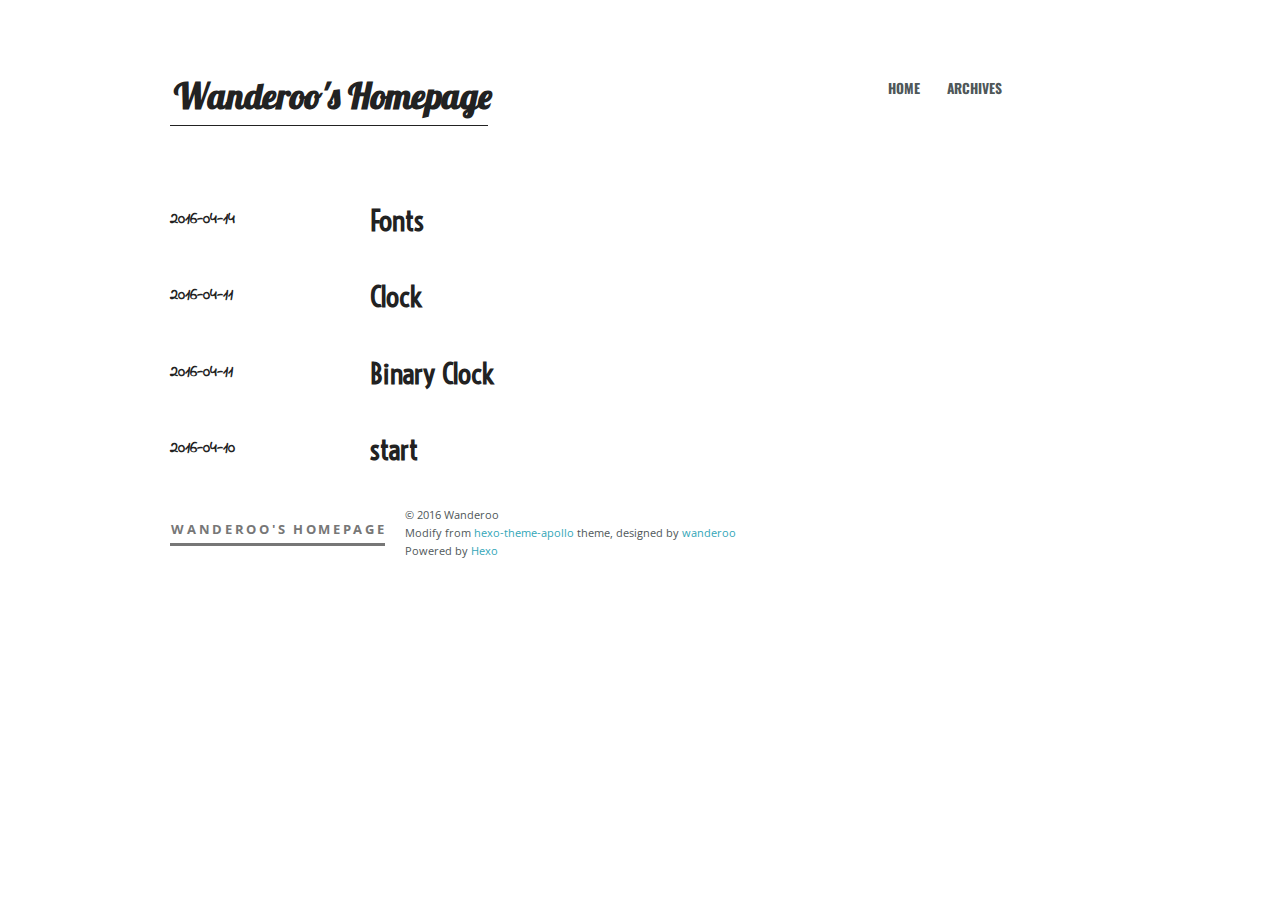
==== archives/index.html @ d4abd07a "Site updated: 2016-04-19 12:46:36" ====
<!DOCTYPE html>
<html>
<head>

  <!-- use google fonts -->
  <link href='https://fonts.googleapis.com/css?family=Lobster' rel='stylesheet' type='text/css'>
  <link href='https://fonts.googleapis.com/css?family=Bangers' rel='stylesheet' type='text/css'>
  <link href='https://fonts.googleapis.com/css?family=Oswald' rel='stylesheet' type='text/css'>
  <link href='https://fonts.googleapis.com/css?family=Indie Flower' rel='stylesheet' type='text/css'>
  <!--
  <link href='https://fonts.googleapis.com/css?family=Dancing Script' rel='stylesheet' type='text/css'>
  <link href='https://fonts.googleapis.com/css?family=Kaushan Script' rel='stylesheet' type='text/css'>
  <link href='https://fonts.googleapis.com/css?family=Comfortaa' rel='stylesheet' type='text/css'>
  -->
  <link href='https://fonts.googleapis.com/css?family=Voltaire' rel='stylesheet' type='text/css'>

  <meta charset="utf-8">
  
  
  <title>Archives | Wanderoo&#39;s Homepage</title>
  <meta name="viewport" content="width=device-width">
  <meta name="description">
<meta property="og:type" content="website">
<meta property="og:title" content="Wanderoo's Homepage">
<meta property="og:url" content="http://yoursite.com/archives/index.html">
<meta property="og:site_name" content="Wanderoo's Homepage">
<meta property="og:description">
<meta name="twitter:card" content="summary">
<meta name="twitter:title" content="Wanderoo's Homepage">
<meta name="twitter:description">
  
    <link rel="alternative" href="/atom.xml" title="Wanderoo&#39;s Homepage" type="application/atom+xml">
  
  
    <link rel="icon" href="/favicon.png">
  
  <link rel="stylesheet" href="/css/style.css">
  <!--[if lt IE 9]><script src="//html5shiv.googlecode.com/svn/trunk/html5.js"></script><![endif]-->
  
</head>
<body>
  <div id="container">
    <div class="mobile-nav-panel">
	<i class="icon-reorder icon-large"></i>
</div>
<header id="header">
	<h1 class="blog-title">
		<a href="/">Wanderoo&#39;s Homepage</a>
	</h1>
	<nav class="nav">
		<ul>
			<li><a href="/">Home</a></li><li><a href="/archives">Archives</a></li>
			<li><a id="nav-search-btn" class="nav-icon" title="Search"></a></li>
			<li><a href="/atom.xml" id="nav-rss-link" class="nav-icon" title="RSS Feed"></a></li>
		</ul>
	</nav>
	<div id="search-form-wrap">
		<form action="//google.com/search" method="get" accept-charset="UTF-8" class="search-form"><input type="search" name="q" results="0" class="search-form-input" placeholder="Search"><button type="submit" class="search-form-submit">&#xF002;</button><input type="hidden" name="sitesearch" value="http://yoursite.com"></form>
	</div>
</header>
    <div id="main">
      
  <div class="archive">
    
      <article class="post post">
        <footer class="entry-meta-header">
          <span class="meta-elements date">
            <time datetime="2016-04-14T15:19:07.000Z"><a href="/2016/04/14/Fonts/">2016-04-14</a></time>
          </span>
        </footer>
        <div class="entry-content">
          <header>
            
              
                <h1><a href="/2016/04/14/Fonts/">Fonts</a></h1>
              
            
          </header>
        </div>
      </article>
    
      <article class="post post">
        <footer class="entry-meta-header">
          <span class="meta-elements date">
            <time datetime="2016-04-11T09:37:24.000Z"><a href="/2016/04/11/Clock/">2016-04-11</a></time>
          </span>
        </footer>
        <div class="entry-content">
          <header>
            
              
                <h1><a href="/2016/04/11/Clock/">Clock</a></h1>
              
            
          </header>
        </div>
      </article>
    
      <article class="post post">
        <footer class="entry-meta-header">
          <span class="meta-elements date">
            <time datetime="2016-04-11T09:04:05.000Z"><a href="/2016/04/11/Binary-Clock/">2016-04-11</a></time>
          </span>
        </footer>
        <div class="entry-content">
          <header>
            
              
                <h1><a href="/2016/04/11/Binary-Clock/">Binary Clock</a></h1>
              
            
          </header>
        </div>
      </article>
    
      <article class="post post">
        <footer class="entry-meta-header">
          <span class="meta-elements date">
            <time datetime="2016-04-10T13:22:27.000Z"><a href="/2016/04/10/start/">2016-04-10</a></time>
          </span>
        </footer>
        <div class="entry-content">
          <header>
            
              
                <h1><a href="/2016/04/10/start/">start</a></h1>
              
            
          </header>
        </div>
      </article>
    
  </div>

    </div>
    <div class="mb-search">
  <form action="//google.com/search" method="get" accept-charset="utf-8">
    <input type="search" name="q" results="0" placeholder="Search">
    <input type="hidden" name="q" value="site:yoursite.com">
  </form>
</div>
<footer id="footer">
	<h1 class="footer-blog-title">
		<a href="/">Wanderoo&#39;s Homepage</a>
	</h1>
	<span class="copyright">
		&copy; 2016 Wanderoo<br>
		Modify from <a href="https://github.com/joyceim/hexo-theme-apollo.git" target="_blank">hexo-theme-apollo</a> theme, designed by <a href="http://wanderoo.github.io" target="_blank">wanderoo</a><br>
		Powered by <a href="http://hexo.io/" target="_blank">Hexo</a>
	</span>
</footer>

    <!-- no need for global here, comment set in article.ejs



<script src="//ajax.googleapis.com/ajax/libs/jquery/2.0.3/jquery.min.js"></script>
-->



<link rel="stylesheet" href="/fancybox/jquery.fancybox.css" media="screen" type="text/css">
<script src="/fancybox/jquery.fancybox.pack.js"></script>


<script src="/js/script.js"></script>
  </div>
</body>
</html>
---- css/style.css ----
@charset "utf-8";
@import url("//fonts.googleapis.com/css?family=Source+Code+Pro");
@import url("//fonts.googleapis.com/css?family=Open+Sans:400,700");
html,
body,
div,
span,
applet,
object,
iframe,
h1,
h2,
h3,
h4,
h5,
h6,
p,
blockquote,
pre,
a,
abbr,
acronym,
address,
big,
cite,
code,
del,
dfn,
em,
img,
ins,
kbd,
q,
s,
samp,
small,
strike,
strong,
sub,
sup,
tt,
var,
dl,
dt,
dd,
ol,
ul,
li,
fieldset,
form,
label,
legend,
table,
caption,
tbody,
tfoot,
thead,
tr,
th,
td {
  margin: 0;
  padding: 0;
  border: 0;
  outline: 0;
  font-weight: inherit;
  font-style: inherit;
  font-family: inherit;
  font-size: 100%;
  vertical-align: baseline;
}
body {
  line-height: 1;
  color: #000;
  background: #fff;
}
ol,
ul {
  list-style: none;
}
table {
  border-collapse: separate;
  border-spacing: 0;
  vertical-align: middle;
}
caption,
th,
td {
  text-align: left;
  font-weight: normal;
  vertical-align: middle;
}
a img {
  border: none;
}
input,
button {
  margin: 0;
  padding: 0;
}
input::-moz-focus-inner,
button::-moz-focus-inner {
  border: 0;
  padding: 0;
}
body {
  background: #fff;
  color: #4f5759;
  font: 100% 'Open Sans', 'Helvetica Neue', 'Helvetica', 'Arial', 'ヒラギノ角ゴ Pro W3', 'Hiragino Kaku Gothic Pro', 'メイリオ', Meiryo, 'ＭＳ Ｐゴシック', 'MS PGothic', sans-serif;
  text-rendering: optimizelegibility;
  -webkit-text-size-adjust: 100%;
  -webkit-font-smoothing: antialiased;
  -moz-osx-font-smoothing: grayscale;
}
a {
  color: #33a6b8;
  text-decoration: none;
}
a:hover {
  color: #2a8998;
}
strong,
b {
  font-weight: bold;
}
em {
  font-style: italic;
}
code {
  text-shadow: 0 1px #fff;
  padding: 0 0.3em;
}
del {
  text-decoration: line-through;
}
sub,
sup {
  font-size: 75%;
  line-height: 0;
  position: relative;
}
:root sub,
:root sup {
  vertical-align: baseline;
}
sup {
  top: -0.5em;
}
sub {
  bottom: -0.2em;
}
acronym,
abbr {
  border-bottom: 1px dotted;
  font-variant: normal;
}
abbr {
  cursor: help;
}
h1,
h2,
h3,
h4,
h5,
h6 {
  color: #222;
  font-weight: bold;
}
h1 a,
h2 a,
h3 a,
h4 a,
h5 a,
h6 a {
  color: #222;
  text-decoration: none;
}
h1 a:hover,
h2 a:hover,
h3 a:hover,
h4 a:hover,
h5 a:hover,
h6 a:hover {
  color: #222;
}
pre,
code {
  font-family: "Source Code Pro", Consolas, Monaco, Menlo, Consolas, monospace;
  font-size: 1em;
}
.left,
.alignleft {
  float: left;
}
.right,
.alignright {
  float: right;
}
.entry-content .gist {
  background: color-code;
  border: 1px solid #ddd;
  margin-top: 15px;
  padding: 7px 15px;
  -webkit-border-radius: 2px;
  border-radius: 2px;
  text-shadow: 0 0 1px #fff;
  line-height: 1.6;
  overflow: auto;
  color: #666;
}
.entry-content .gist .gist-file {
  border: none;
  font-family: inherit;
  margin: 0;
  font-size: 0.9em;
}
.entry-content .gist .gist-file .gist-data {
  background: none;
  border-bottom: none;
}
.entry-content .gist .gist-file .gist-data pre {
  padding: 0 !important;
  font-family: "Source Code Pro", Consolas, Monaco, Menlo, Consolas, monospace;
}
.entry-content .gist .gist-file .gist-meta {
  background: none;
  color: #999;
  margin-top: 5px;
  padding: 0;
  text-shadow: 0 0 1px #fff;
  font-size: 100%;
}
.entry-content .gist .gist-file .gist-meta a {
  color: #33a6b8;
}
.entry-content .gist .gist-file .gist-meta a:visited {
  color: #33a6b8;
}
figure.highlight {
  background: color-code;
  border: 1px solid #ddd;
  margin: 0;
  padding: 7px 15px;
  -webkit-border-radius: 2px;
  border-radius: 2px;
  text-shadow: 0 0 1px #fff;
  line-height: 1.6;
  overflow: auto;
  position: relative;
  font-size: 0.9em;
}
figure.highlight figcaption {
  color: #999;
  margin-bottom: 5px;
  text-shadow: 0 0 1px #fff;
}
figure.highlight figcaption a {
  position: absolute;
  right: 15px;
}
figure.highlight pre {
  background: none;
  border: none;
  padding: 0;
  margin: 0;
}
figure.highlight table {
  margin-top: 0;
  border-spacing: 0;
}
figure.highlight th {
  font-weight: normal;
  border-bottom: 0;
  padding-bottom: 0;
}
figure.highlight td {
  border-bottom: 0;
  padding: 0;
}
figure.highlight .gutter {
  color: #999;
  padding-right: 20px;
  text-align: left;
}
figure.highlight .code {
  border-left: 1px solid #fff;
  color: #666;
}
pre .comment,
pre .template_comment,
pre .diff .header,
pre .doctype,
pre .pi,
pre .lisp .string,
pre .javadoc {
  color: #93a1a1;
  font-style: italic;
}
pre .keyword,
pre .winutils,
pre .method,
pre .addition,
pre .css .tag,
pre .request,
pre .status,
pre .nginx .title {
  color: #859900;
}
pre .number,
pre .command,
pre .string,
pre .tag .value,
pre .phpdoc,
pre .tex .formula,
pre .regexp,
pre .hexcolor {
  color: #2aa198;
}
pre .title,
pre .localvars,
pre .chunk,
pre .decorator,
pre .built_in,
pre .identifier,
pre .vhdl,
pre .literal,
pre .id {
  color: #268bd2;
}
pre .attribute,
pre .variable,
pre .lisp .body,
pre .smalltalk .number,
pre .constant,
pre .class .title,
pre .parent,
pre .haskell .type {
  color: #b58900;
}
pre .preprocessor,
pre .preprocessor .keyword,
pre .shebang,
pre .symbol,
pre .symbol .string,
pre .diff .change,
pre .special,
pre .attr_selector,
pre .important,
pre .subst,
pre .cdata,
pre .clojure .title {
  color: #cb4b16;
}
pre .deletion {
  color: #dc322f;
}
#header {
  display: block;
  margin: 4em 0;
  position: relative;
  *zoom: 1;
}
#header:after {
  display: block;
  visibility: hidden;
  font-size: 0;
  height: 0;
  clear: both;
  content: ".";
}
.blog-title {
  float: left;
  display: inline-block;
  font-size: 220%;
  font-family: "Lobster";
  font-weight: bold;
  padding-bottom: 0.2em;
  letter-spacing: 0em;
  margin: 10px 0;
  border-bottom: 1px solid #222;
}
.blog-title:hover {
  border-color: #33a6b8;
}
.blog-title:hover a {
  color: #33a6b8;
}
.blog-title a {
  position: relative;
  left: 0.1em;
  padding: 0.4em 0;
}
.mobile-nav-panel {
  display: none;
  font-family: Oswald;
  padding: 15px 0 0;
}
.mobile-nav-panel .icon-reorder {
  cursor: pointer;
  display: inline-block;
  width: 18px;
  height: 17px;
  background: url("/images/icon-reorder@2x.png") no-repeat 0 0;
  -webkit-background-size: 18px 17px;
  -moz-background-size: 18px 17px;
  background-size: 18px 17px;
}
.nav {
  margin: 10px 0;
  font-size: 85%;
  font-family: Oswald;
  text-transform: uppercase;
  float: right;
  position: relative;
}
.nav ul {
  display: block;
  *zoom: 1;
  margin: 0;
  padding: 0;
}
.nav ul:after {
  display: block;
  visibility: hidden;
  font-size: 0;
  height: 0;
  clear: both;
  content: ".";
}
.nav li {
  float: left;
  margin: 0.3em 0 0.3em 2em;
}
.nav li img {
  vertical-align: middle;
}
.nav a {
  font-weight: bold;
  color: #4f5759;
}
.nav a:hover {
  color: #33a6b8;
}
.nav-icon {
  font-family: FontAwesome;
  text-align: center;
  font-size: 100%;
  width: 100%;
  height: 100%;
  padding: 20px 8px;
  position: relative;
  cursor: pointer;
}
#nav-rss-link:before {
  content: "\f09e";
}
#nav-search-btn:before {
  content: "\f002";
}
#search-form-wrap {
  display: none;
  position: absolute;
  top: 10px;
  width: 150px;
  height: 30px;
  right: 280px;
  opacity: 0;
  -ms-filter: "progid:DXImageTransform.Microsoft.Alpha(Opacity=0)";
  filter: alpha(opacity=0);
  -webkit-transition: 0.2s ease-out;
  -moz-transition: 0.2s ease-out;
  -o-transition: 0.2s ease-out;
  -ms-transition: 0.2s ease-out;
  transition: 0.2s ease-out;
}
#search-form-wrap.on {
  display: block;
  opacity: 1;
  -ms-filter: none;
  filter: none;
  right: 55px;
}
@media (max-width: 767px) {
  #search-form-wrap {
    width: 100%;
    left: -100%;
  }
}
.search-form {
  position: absolute;
  top: 0;
  left: 0;
  right: 0;
  background: #fff;
  padding: 3px 15px;
  -webkit-border-radius: 15px;
  border-radius: 15px;
  -webkit-box-shadow: 0 0 10px rgba(0,0,0,0.3);
  box-shadow: 0 0 10px rgba(0,0,0,0.3);
}
.search-form-input {
  border: none;
  background: none;
  color: #4f5759;
  letter-spacing: 1px;
  width: 90%;
  font: 13px 'Open Sans', 'Helvetica Neue', 'Helvetica', 'Arial', 'ヒラギノ角ゴ Pro W3', 'Hiragino Kaku Gothic Pro', 'メイリオ', Meiryo, 'ＭＳ Ｐゴシック', 'MS PGothic', sans-serif;
  outline: none;
}
.search-form-input::-webkit-search-results-decoration,
.search-form-input::-webkit-search-cancel-button {
  -webkit-appearance: none;
}
.search-form-submit {
  position: absolute;
  top: 50%;
  right: 10px;
  margin-top: -7px;
  font: 13px FontAwesome;
  border: none;
  background: none;
  color: #bbb;
  cursor: pointer;
}
.search-form-submit:hover,
.search-form-submit:focus {
  color: #777;
}
#container {
  width: 940px;
  margin-left: auto;
  margin-right: auto;
}
#main {
  padding-left: 200px;
}
.post {
  margin-bottom: 5em;
  position: relative;
}
.post .entry-header {
  font-family: "Bangers";
  letter-spacing: 0.1em;
  margin-bottom: 2em;
}
.post .entry-title {
  font-weight: bold;
  font-size: 220%;
  margin: 0;
}
.article-devider {
  width: 8%;
  margin: 5em auto;
  border: 0;
  border-top: 5px solid #ddd;
}
.entry-meta-header {
  font-family: "Indie Flower";
  position: absolute;
  top: 0.5em;
  left: -200px;
  width: 180px;
  font-size: 85%;
}
.entry-meta-header a {
  color: #4f5759;
}
.entry-meta-header a:hover {
  color: #33a6b8;
}
.entry-meta-header .meta-elements {
  display: block;
  margin-bottom: 0.5em;
}
.entry-meta-header .date {
  font-weight: bold;
  font-size: 120%;
}
.entry-meta-header .date a {
  color: #222;
}
.entry-meta-header .date a:hover {
  color: #33a6b8;
}
.entry-meta-header .commentscount {
  font-size: 90%;
  margin-top: 1.5em;
}
.entry-content {
  font-size: 105%;
  font-family: "Voltaire";
  line-height: 2em;
  margin-bottom: 2em;
}
.entry-content .title.link a:after {
  content: '\f08e';
  color: #999;
  font: 12px FontAwesome;
  padding-left: 10px;
  vertical-align: super;
}
.entry-content p {
  margin: 0 0 1em 0;
}
.entry-content img,
.entry-content video {
  max-width: 100%;
  height: auto;
  display: block;
  margin: auto;
}
.entry-content a[title*="Flickr"] img {
  height: auto !important;
}
.entry-content h1,
.entry-content h2,
.entry-content h3,
.entry-content h4,
.entry-content h5,
.entry-content h6 {
  margin: 1em 0 0.8em 0;
  line-height: 1.5;
}
.entry-content h1 {
  font-size: 170%;
}
.entry-content h2 {
  font-size: 160%;
}
.entry-content h3 {
  font-size: 140%;
}
.entry-content h4 {
  font-size: 130%;
}
.entry-content h5 {
  font-size: 110%;
}
.entry-content h6 {
  font-size: 100%;
}
.entry-content dt {
  font-weight: bold;
}
.entry-content ul {
  list-style: disc !important;
}
.entry-content ol {
  list-style: decimal !important;
}
.entry-content ul,
.entry-content ol,
.entry-content dl {
  margin: 0 0 1em 1.5em;
  padding: 0;
}
.entry-content ul li ul,
.entry-content ol li ul,
.entry-content dl li ul,
.entry-content ul li ol,
.entry-content ol li ol,
.entry-content dl li ol {
  margin-bottom: 0;
}
.entry-content table {
  margin: 0;
  width: auto;
  border-collapse: collapse;
  border-spacing: 0;
}
.entry-content th {
  font-weight: bold;
  border-bottom: 3px solid #ddd;
  padding-bottom: 0.5em;
}
.entry-content td {
  border-bottom: 1px solid #ddd;
  padding: 10px 0;
}
.entry-content blockquote {
  margin: 1.5em 3em;
  padding: 5px 20px;
  border-left: 2px solid #aaa;
  color: #777;
}
.entry-content blockquote p:last-child {
  margin-bottom: 0;
}
.entry-content blockquote footer {
  font-size: 100%;
  font-family: 'Open Sans', 'Helvetica Neue', 'Helvetica', 'Arial', 'ヒラギノ角ゴ Pro W3', 'Hiragino Kaku Gothic Pro', 'メイリオ', Meiryo, 'ＭＳ Ｐゴシック', 'MS PGothic', sans-serif;
}
.entry-content blockquote footer cite:before {
  content: "—";
  padding: 0 0.5em;
}
.entry-content .pullquote {
  border-left: 0;
  font-family: Georgia, "Times New Roman", serif;
  text-align: left;
  width: 45%;
  margin: 10px 0 0 0;
}
.entry-content .pullquote .left {
  margin-left: 0.5em;
  margin-right: 1em;
}
.entry-content .pullquote .right {
  margin-right: 0.5em;
  margin-left: 1em;
}
.entry-content .caption {
  color: #4f5759;
  display: block;
  font-size: 0.9em;
  margin-top: 0.5em;
  position: relative;
  text-align: center;
}
.entry-content .video-container {
  position: relative;
  padding-top: 56.25%;
  height: 0;
  overflow: hidden;
}
.entry-content .video-container iframe,
.entry-content .video-container object,
.entry-content .video-container embed {
  position: absolute;
  top: 0;
  left: 0;
  width: 100%;
  height: 100%;
  margin-top: 0;
}
.entry-content pre {
  padding: 15px;
  background: #f5f5f5;
  border: 0;
  border-bottom-right-radius: 0;
  border-bottom-left-radius: 0;
  border-top-left-radius: 0;
  -webkit-border-radius: 3px;
  border-radius: 3px;
  -webkit-background-clip: padding;
  -moz-background-clip: padding;
  background-clip: padding-box;
  word-wrap: normal;
  overflow-x: auto;
  font-size: 100%;
  line-height: 1.3;
}
.entry-content hr {
  width: 20%;
  margin: 3em auto;
  border: 0;
  border-top: 3px solid #d5d5d5;
}
.entry-meta-footer {
  font-size: 85%;
  color: #777;
  line-height: 1.5;
  margin-bottom: 1.5em;
}
.entry-meta-footer a {
  color: #777;
}
.entry-meta-footer a:hover {
  color: #33a6b8;
}
.entry-meta-footer li {
  list-style-type: none;
}
.entry-meta-footer span {
  line-height: 2em;
}
.entry-meta-footer .category a {
  margin-left: 5px;
  margin-right: 5px;
}
.entry-meta-footer .category a:first-child {
  margin-left: 0;
}
.entry-meta-footer .category a:last-child {
  margin-right: 0;
}
.entry-meta-footer .meta {
  margin-bottom: 0.7em;
}
.article-tag-list {
  padding: 0;
}
.article-tag-list-item {
  float: left;
  margin-right: 10px;
}
.article-tag-list-item:before {
  content: "#";
}
.article-gallery {
  background: #000;
  position: relative;
  margin-bottom: 20px;
}
.article-gallery-photos {
  position: relative;
  overflow: hidden;
}
.article-gallery-img {
  display: none;
  max-width: 100%;
}
.article-gallery-img:first-child {
  display: block;
}
.article-gallery-img.loaded {
  position: absolute;
  display: block;
}
.article-gallery-img img {
  display: block;
  max-width: 100%;
  margin: 0 auto;
}
#article-nav {
  clear: both;
  zoom: 1;
  position: relative;
}
#article-nav:before,
#article-nav:after {
  content: "";
  display: table;
}
#article-nav:after {
  clear: both;
}
@media screen and (min-width: 768px) {
  #article-nav {
    margin: 6em 0 50px 0;
  }
  #article-nav:before {
    width: 8px;
    height: 8px;
    position: absolute;
    top: 50%;
    left: 50%;
    margin-top: -4px;
    margin-left: -4px;
    content: "";
    -webkit-border-radius: 50%;
    -webkit-border-radius: 50%;
    border-radius: 50%;
    background: #ddd;
    -webkit-box-shadow: 0 1px 2px #fff;
    -webkit-box-shadow: 0 1px 2px #fff;
    box-shadow: 0 1px 2px #fff;
  }
}
.article-nav-link-wrap {
  text-decoration: none;
  text-shadow: 0 1px #fff;
  color: #999;
  -webkit-box-sizing: border-box;
  -moz-box-sizing: border-box;
  -webkit-box-sizing: border-box;
  -moz-box-sizing: border-box;
  box-sizing: border-box;
  margin-top: 50px;
  text-align: center;
  display: block;
}
.article-nav-link-wrap:hover {
  color: #555;
}
@media screen and (min-width: 768px) {
  .article-nav-link-wrap {
    width: 50%;
    margin-top: 0;
  }
}
@media screen and (min-width: 768px) {
  #article-nav-newer {
    float: left;
    text-align: right;
    padding-right: 20px;
  }
}
@media screen and (min-width: 768px) {
  #article-nav-older {
    float: right;
    text-align: left;
    padding-left: 20px;
  }
}
.article-nav-caption {
  text-transform: uppercase;
  letter-spacing: 2px;
  color: #ddd;
  line-height: 1em;
  font-weight: bold;
}
#article-nav-newer .article-nav-caption {
  margin-right: -2px;
}
.article-nav-title {
  font-size: 0.85em;
  line-height: 1.6em;
  margin-top: 0.5em;
}
.archive .post {
  margin-bottom: 0;
}
.archive .entry-content h1 {
  font-size: 170%;
}
#page-nav {
  text-align: center;
  text-transform: uppercase;
  font-size: 95%;
  font-weight: bold;
  letter-spacing: 0.1em;
}
#page-nav a,
#page-nav span {
  display: inline-block;
  min-width: 1.2em;
  padding: 6px 8px;
  margin: 1px 5px 1px 5px;
  -webkit-border-radius: 3px;
  border-radius: 3px;
  -webkit-background-clip: padding;
  -moz-background-clip: padding;
  background-clip: padding-box;
}
#page-nav a {
  color: #4f5759;
  text-decoration: none;
}
#page-nav a:hover {
  background-color: #f5f5f5;
}
#page-nav .page-number {
  display: inline-block;
}
#page-nav .current {
  background: #ccc;
  color: #fff;
}
#page-nav .space {
  color: #ddd;
}
#page-nav .next {
  min-width: 5em;
}
.mb-search {
  display: none;
}
#footer {
  margin: 3em 0;
  font-size: 70%;
  display: block;
  *zoom: 1;
  line-height: 1.6;
}
#footer:after {
  display: block;
  visibility: hidden;
  font-size: 0;
  height: 0;
  clear: both;
  content: ".";
}
#footer .footer-blog-title {
  float: left;
  display: inline-block;
  text-transform: uppercase;
  font-size: 120%;
  padding-bottom: 0.2em;
  letter-spacing: 0.2em;
  margin: 1em 1.5em 0 0;
  border-bottom: 3px solid #777;
}
#footer .footer-blog-title a {
  position: relative;
  left: 0.1em;
  padding: 0.4em 0;
  color: #777;
}
#footer .footer-blog-title:hover {
  border-color: #33a6b8;
}
#footer .footer-blog-title:hover a {
  color: #33a6b8;
}
#footer .copyright {
  display: block;
}
@media (min-width: 768px) and (max-width: 1040px) {
  #container {
    width: 700px;
  }
  #main {
    padding-left: 0;
  }
  .entry-meta-header {
    position: static;
    margin-bottom: 1em;
    width: auto;
  }
  .entry-meta-header .meta-elements {
    display: inline;
    margin-right: 1em;
  }
  .entry-meta-header .commentscount {
    display: none;
  }
  .post {
    font-size: 100%;
  }
  .post .entry-title {
    font-size: 180%;
  }
  .post .entry-content pre {
    white-space: pre-wrap;
    word-wrap: break-word;
    word-break: break-all;
    overflow-x: hidden;
  }
}
@media (max-width: 767px) {
  #container {
    width: 93.75%;
    word-wrap: break-word;
  }
  .mobile-nav-panel {
    display: block;
  }
  .nav {
    height: 0;
    width: 100%;
    overflow: hidden;
    margin: 0;
    position: absolute;
    top: 45px;
    left: 0;
    background-color: #4f5759;
  }
  .nav.active {
    height: auto;
    overflow: visible;
    -webkit-transition: all 0.2s ease-out;
    -moz-transition: all 0.2s ease-out;
    -o-transition: all 0.2s ease-out;
    -ms-transition: all 0.2s ease-out;
    transition: all 0.2s ease-out;
    z-index: 2;
  }
  .nav ul {
    display: block;
  }
  .nav ul li {
    display: block;
    width: 100%;
    margin: 0;
  }
  .nav ul li a {
    display: block;
    border: none;
    padding: 1em 0.5em;
    color: #fff;
    border-bottom: 1px solid #677174;
    text-align: left;
  }
  #search-form-wrap {
    display: none;
  }
  #nav-search-btn,
  #nav-rss-link {
    display: none !important;
  }
  #header {
    margin: 2em 0 4em 0;
    text-align: center;
    position: static;
  }
  .blog-title {
    float: none;
  }
  #main {
    padding-left: 0;
    margin-bottom: 3em;
  }
  .entry-meta-header {
    position: static;
    margin-bottom: 1em;
    width: auto;
  }
  .entry-meta-header .meta-elements {
    display: inline;
    margin-right: 1em;
  }
  .entry-meta-header .commentscount {
    display: none;
  }
  .post {
    font-size: 90%;
  }
  .post .entry-title {
    font-size: 180%;
  }
  .post .entry-content {
    line-height: 1.8;
  }
  .post .entry-content blockquote {
    margin: 1em 0;
  }
  .post .entry-content table th,
  .post .entry-content table td {
    word-break: break-all;
  }
  .post .entry-content iframe {
    width: 100% !important;
  }
  .pagenation span,
  .pagenation a {
    padding: 5px;
    margin: 0;
  }
  .mb-search {
    margin-top: 3em;
    margin-bottom: 0;
    display: initial;
  }
  .mb-search input {
    background: #fff;
    font-family: 'Open Sans', 'Helvetica Neue', 'Helvetica', 'Arial', 'ヒラギノ角ゴ Pro W3', 'Hiragino Kaku Gothic Pro', 'メイリオ', Meiryo, 'ＭＳ Ｐゴシック', 'MS PGothic', sans-serif;
    font-size: 15px;
    padding: 5px 10px;
    border-bottom: 2px solid #ddd !important;
    border: 0;
    width: 100%;
    -webkit-box-sizing: border-box;
    -moz-box-sizing: border-box;
    box-sizing: border-box;
    color: #999;
  }
  .mb-search input:focus {
    color: #4f5759;
  }
  #footer {
    margin: 0 0 3em 0;
  }
  #footer .footer-blog-title {
    float: none;
    margin-bottom: 1em;
  }
}
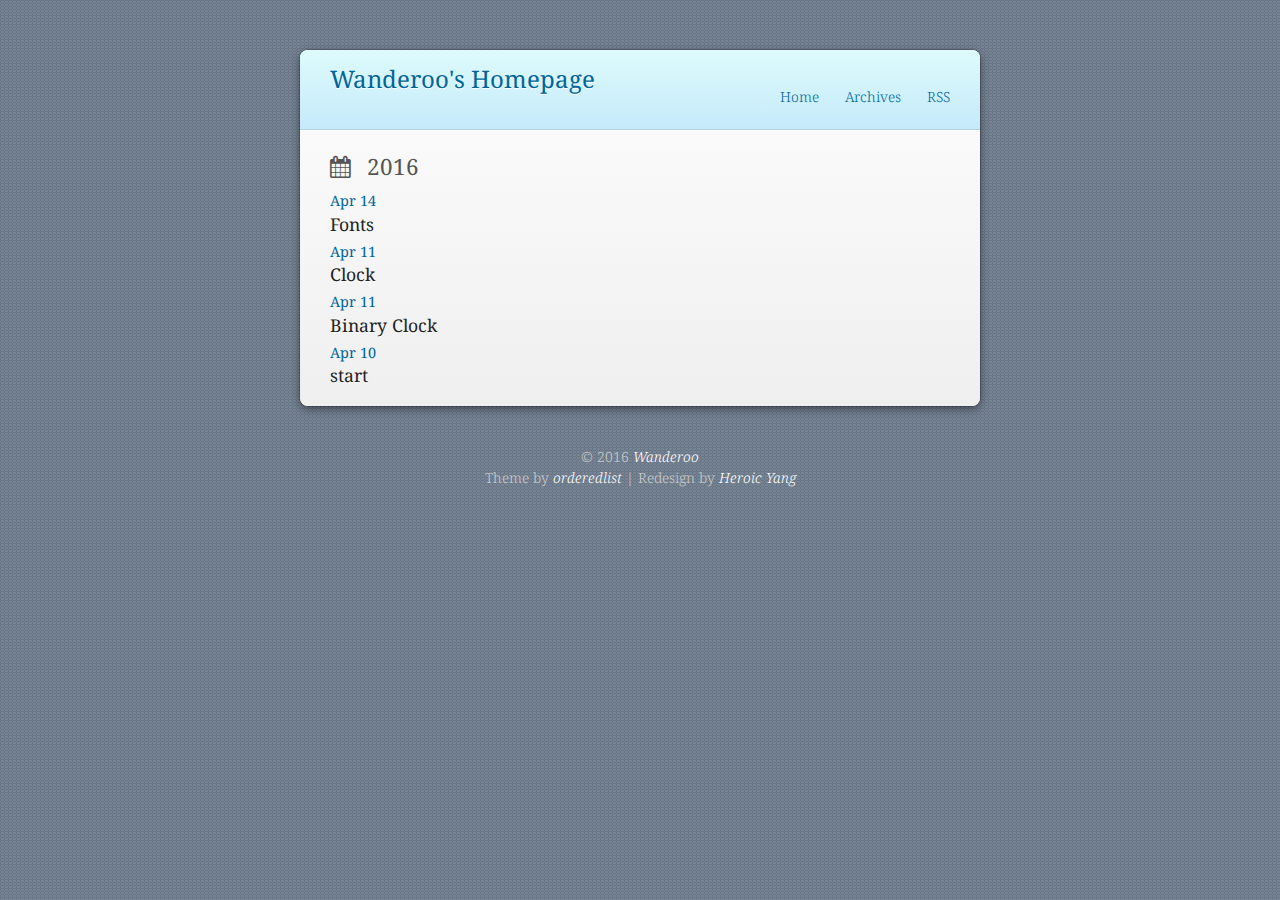
==== commit c43bca6e: "Site updated: 2016-05-03 13:47:19" ====
--- a/archives/index.html
+++ b/archives/index.html
@@ -1,24 +1,15 @@
-<!DOCTYPE html>
+<!DOCTYPE HTML>
 <html>
 <head>
-
-  <!-- use google fonts -->
-  <link href='https://fonts.googleapis.com/css?family=Lobster' rel='stylesheet' type='text/css'>
-  <link href='https://fonts.googleapis.com/css?family=Bangers' rel='stylesheet' type='text/css'>
-  <link href='https://fonts.googleapis.com/css?family=Oswald' rel='stylesheet' type='text/css'>
-  <link href='https://fonts.googleapis.com/css?family=Indie Flower' rel='stylesheet' type='text/css'>
-  <!--
-  <link href='https://fonts.googleapis.com/css?family=Dancing Script' rel='stylesheet' type='text/css'>
-  <link href='https://fonts.googleapis.com/css?family=Kaushan Script' rel='stylesheet' type='text/css'>
-  <link href='https://fonts.googleapis.com/css?family=Comfortaa' rel='stylesheet' type='text/css'>
-  -->
-  <link href='https://fonts.googleapis.com/css?family=Voltaire' rel='stylesheet' type='text/css'>
-
   <meta charset="utf-8">
+  <meta http-equiv="X-UA-Compatible" content="chrome=1">
+  
+  <title>归档 | Wanderoo&#39;s Homepage</title>
+  <meta name="viewport" content="width=device-width, initial-scale=1, maximum-scale=1, user-scalable=no">
+  
+    <meta name="author" content="Wanderoo">
   
   
-  <title>Archives | Wanderoo&#39;s Homepage</title>
-  <meta name="viewport" content="width=device-width">
   <meta name="description">
 <meta property="og:type" content="website">
 <meta property="og:title" content="Wanderoo's Homepage">
@@ -29,141 +20,155 @@
 <meta name="twitter:title" content="Wanderoo's Homepage">
 <meta name="twitter:description">
   
-    <link rel="alternative" href="/atom.xml" title="Wanderoo&#39;s Homepage" type="application/atom+xml">
+    <link rel="alternate" href="/atom.xml" title="Wanderoo&#39;s Homepage" type="application/atom+xml">
   
   
-    <link rel="icon" href="/favicon.png">
+    <link rel="icon" type="image/x-icon" href="/favicon.ico">
   
   <link rel="stylesheet" href="/css/style.css">
   <!--[if lt IE 9]><script src="//html5shiv.googlecode.com/svn/trunk/html5.js"></script><![endif]-->
   
 </head>
+
 <body>
-  <div id="container">
-    <div class="mobile-nav-panel">
-	<i class="icon-reorder icon-large"></i>
-</div>
-<header id="header">
-	<h1 class="blog-title">
-		<a href="/">Wanderoo&#39;s Homepage</a>
-	</h1>
-	<nav class="nav">
-		<ul>
-			<li><a href="/">Home</a></li><li><a href="/archives">Archives</a></li>
-			<li><a id="nav-search-btn" class="nav-icon" title="Search"></a></li>
-			<li><a href="/atom.xml" id="nav-rss-link" class="nav-icon" title="RSS Feed"></a></li>
-		</ul>
-	</nav>
-	<div id="search-form-wrap">
-		<form action="//google.com/search" method="get" accept-charset="UTF-8" class="search-form"><input type="search" name="q" results="0" class="search-form-input" placeholder="Search"><button type="submit" class="search-form-submit">&#xF002;</button><input type="hidden" name="sitesearch" value="http://yoursite.com"></form>
-	</div>
+  <div class="wrapper">
+    <header id="header">
+  <div class="title">
+    <h1><a href="/">Wanderoo&#39;s Homepage</a></h1>
+    <p><a href="/"></a></p>
+  </div>
+  <nav class="nav">
+    <ul>
+      
+        <li><a href="/">Home</a></li>
+      
+        <li><a href="/archives">Archives</a></li>
+      
+      
+        <li><a href="/atom.xml">RSS</a></li>
+      
+    </ul>
+    <div class="clearfix"></div>
+  </nav>
+  <div class="clearfix"></div>
 </header>
-    <div id="main">
-      
-  <div class="archive">
-    
-      <article class="post post">
-        <footer class="entry-meta-header">
-          <span class="meta-elements date">
-            <time datetime="2016-04-14T15:19:07.000Z"><a href="/2016/04/14/Fonts/">2016-04-14</a></time>
-          </span>
-        </footer>
-        <div class="entry-content">
-          <header>
-            
-              
-                <h1><a href="/2016/04/14/Fonts/">Fonts</a></h1>
-              
-            
-          </header>
-        </div>
-      </article>
-    
-      <article class="post post">
-        <footer class="entry-meta-header">
-          <span class="meta-elements date">
-            <time datetime="2016-04-11T09:37:24.000Z"><a href="/2016/04/11/Clock/">2016-04-11</a></time>
-          </span>
-        </footer>
-        <div class="entry-content">
-          <header>
-            
-              
-                <h1><a href="/2016/04/11/Clock/">Clock</a></h1>
-              
-            
-          </header>
-        </div>
-      </article>
-    
-      <article class="post post">
-        <footer class="entry-meta-header">
-          <span class="meta-elements date">
-            <time datetime="2016-04-11T09:04:05.000Z"><a href="/2016/04/11/Binary-Clock/">2016-04-11</a></time>
-          </span>
-        </footer>
-        <div class="entry-content">
-          <header>
-            
-              
-                <h1><a href="/2016/04/11/Binary-Clock/">Binary Clock</a></h1>
-              
-            
-          </header>
-        </div>
-      </article>
-    
-      <article class="post post">
-        <footer class="entry-meta-header">
-          <span class="meta-elements date">
-            <time datetime="2016-04-10T13:22:27.000Z"><a href="/2016/04/10/start/">2016-04-10</a></time>
-          </span>
-        </footer>
-        <div class="entry-content">
-          <header>
-            
-              
-                <h1><a href="/2016/04/10/start/">start</a></h1>
-              
-            
-          </header>
-        </div>
-      </article>
-    
-  </div>
-
-    </div>
-    <div class="mb-search">
-  <form action="//google.com/search" method="get" accept-charset="utf-8">
-    <input type="search" name="q" results="0" placeholder="Search">
-    <input type="hidden" name="q" value="site:yoursite.com">
-  </form>
-</div>
-<footer id="footer">
-	<h1 class="footer-blog-title">
-		<a href="/">Wanderoo&#39;s Homepage</a>
-	</h1>
-	<span class="copyright">
-		&copy; 2016 Wanderoo<br>
-		Modify from <a href="https://github.com/joyceim/hexo-theme-apollo.git" target="_blank">hexo-theme-apollo</a> theme, designed by <a href="http://wanderoo.github.io" target="_blank">wanderoo</a><br>
-		Powered by <a href="http://hexo.io/" target="_blank">Hexo</a>
-	</span>
-</footer>
-
-    <!-- no need for global here, comment set in article.ejs
+    <div class="content">
 
 
 
-<script src="//ajax.googleapis.com/ajax/libs/jquery/2.0.3/jquery.min.js"></script>
--->
+
+  
+  
+    
+    
+      
+      
+      <section class="archives-wrapper">
+        
+        <h2 class="archives-title archives-year">
+          <a href="/archives/2016">2016</a>
+        </h2>
+        
+        <div class="archives">
+    
+    <article class="post">
+  <header>
+    <a href="/2016/04/14/Fonts/">
+  <time datetime="2016-04-14T15:19:07.000Z">
+    Apr 14
+  </time>
+</a>
+    
+  
+    <h1 class="title"><a href="/2016/04/14/Fonts/">Fonts</a></h1>
+  
+
+  </header>
+</article>
+  
+    
+    
+    <article class="post">
+  <header>
+    <a href="/2016/04/11/Clock/">
+  <time datetime="2016-04-11T09:37:24.000Z">
+    Apr 11
+  </time>
+</a>
+    
+  
+    <h1 class="title"><a href="/2016/04/11/Clock/">Clock</a></h1>
+  
+
+  </header>
+</article>
+  
+    
+    
+    <article class="post">
+  <header>
+    <a href="/2016/04/11/Binary-Clock/">
+  <time datetime="2016-04-11T09:04:05.000Z">
+    Apr 11
+  </time>
+</a>
+    
+  
+    <h1 class="title"><a href="/2016/04/11/Binary-Clock/">Binary Clock</a></h1>
+  
+
+  </header>
+</article>
+  
+    
+    
+    <article class="post">
+  <header>
+    <a href="/2016/04/10/start/">
+  <time datetime="2016-04-10T13:22:27.000Z">
+    Apr 10
+  </time>
+</a>
+    
+  
+    <h1 class="title"><a href="/2016/04/10/start/">start</a></h1>
+  
+
+  </header>
+</article>
+  
+  
+    </div></section>
+  
+
+</div>
+  </div>
+  <footer id="footer"><div class="copyright">
+  
+  &copy; 2016 <a href="/">Wanderoo</a>
+  
+</div>
+<div class="theme-copyright">
+  Theme by <a href="https://github.com/orderedlist" target="_blank">orderedlist</a>
+   | 
+  Redesign by <a href="http://heroicyang.com/" target="_blank">Heroic Yang</a>
+</div>
+<div class="clearfix"></div></footer>
+  <script src="//ajax.googleapis.com/ajax/libs/jquery/1.8/jquery.min.js"></script>
+<script src="/js/scale.fix.js"></script>
+<script src="/js/jquery.imagesloaded.min.js"></script>
+<script src="/js/gallery.js"></script>
+
 
 
 
 <link rel="stylesheet" href="/fancybox/jquery.fancybox.css" media="screen" type="text/css">
 <script src="/fancybox/jquery.fancybox.pack.js"></script>
+<script type="text/javascript">
+  (function($){
+    $('.fancybox').fancybox();
+  })(jQuery);
+</script>
 
-
-<script src="/js/script.js"></script>
-  </div>
 </body>
 </html>--- a/css/style.css
+++ b/css/style.css
@@ -1,289 +1,657 @@
-@charset "utf-8";
-@import url("//fonts.googleapis.com/css?family=Source+Code+Pro");
-@import url("//fonts.googleapis.com/css?family=Open+Sans:400,700");
-html,
-body,
-div,
-span,
-applet,
-object,
-iframe,
-h1,
-h2,
-h3,
-h4,
-h5,
-h6,
-p,
-blockquote,
-pre,
-a,
-abbr,
-acronym,
-address,
-big,
-cite,
-code,
-del,
-dfn,
-em,
-img,
-ins,
-kbd,
-q,
-s,
-samp,
-small,
-strike,
-strong,
-sub,
-sup,
-tt,
-var,
-dl,
-dt,
-dd,
-ol,
-ul,
-li,
-fieldset,
-form,
-label,
-legend,
-table,
-caption,
-tbody,
-tfoot,
-thead,
-tr,
-th,
-td {
+@import url("https://fonts.googleapis.com/css?family=Droid+Serif:400italic,700italic,400,700");
+@font-face {
+  font-family: 'FontAwesome';
+  font-style: normal;
+  font-weight: normal;
+  src: url("fonts/fontawesome-webfont.eot?#iefix") format('embedded-opentype'), url("fonts/fontawesome-webfont.woff") format('woff'), url("fonts/fontawesome-webfont.ttf") format('truetype'), url("fonts/fontawesome-webfont.svg#FontAwesomeRegular") format('svg');
+}
+html {
+  background: #6c7989;
+  background: #6c7989 -webkit-linear-gradient(#6c7989, #434b55) fixed;
+  background: #6c7989 -moz-linear-gradient(#6c7989, #434b55) fixed;
+  background: #6c7989 -o-linear-gradient(#6c7989, #434b55) fixed;
+  background: #6c7989 -ms-linear-gradient(#6c7989, #434b55) fixed;
+  background: #6c7989 linear-gradient(#6c7989, #434b55) fixed;
+  background-image: url("images/checker.png");
+}
+body {
+  padding: 50px 0;
+  margin: 0;
+  font: 1em/1.5 "Droid Serif", Helvetica Neue, Helvetica, Arial, sans-serif;
+  color: #555;
+  font-weight: 300;
+}
+.wrapper {
+  width: 680px;
+  margin: 0 auto;
+  background: #dedede;
+  -webkit-border-radius: 8px;
+  border-radius: 8px;
+  -webkit-box-shadow: rgba(0,0,0,0.2) 0 0 0 1px, rgba(0,0,0,0.45) 0 3px 10px;
+  box-shadow: rgba(0,0,0,0.2) 0 0 0 1px, rgba(0,0,0,0.45) 0 3px 10px;
+}
+header,
+section,
+footer {
+  display: block;
+}
+a {
+  color: #069;
+  text-decoration: none;
+}
+p {
+  margin: 0 0 20px;
+  padding: 0;
+}
+strong {
+  color: #222;
+  font-weight: 700;
+}
+.content {
+  background: -webkit-linear-gradient(#fafafa, #dedede 700px);
+  background: -moz-linear-gradient(#fafafa, #dedede 700px);
+  background: -o-linear-gradient(#fafafa, #dedede 700px);
+  background: -ms-linear-gradient(#fafafa, #dedede 700px);
+  background: linear-gradient(#fafafa, #dedede 700px);
+  -webkit-border-radius: 0 0 8px 8px;
+  border-radius: 0 0 8px 8px;
+  border-top: 1px solid #fff;
+}
+.clearfix {
+  zoom: 1;
+}
+.clearfix:before,
+.clearfix:after {
+  content: "";
+  display: table;
+}
+.clearfix:after {
+  clear: both;
+}
+#header {
+  -webkit-border-radius: 8px 8px 0 0;
+  border-radius: 8px 8px 0 0;
+  background: #c6eafa -webkit-linear-gradient(#ddfbfc, #c6eafa);
+  background: #c6eafa -moz-linear-gradient(#ddfbfc, #c6eafa);
+  background: #c6eafa -o-linear-gradient(#ddfbfc, #c6eafa);
+  background: #c6eafa -ms-linear-gradient(#ddfbfc, #c6eafa);
+  background: #c6eafa linear-gradient(#ddfbfc, #c6eafa);
+  position: relative;
+  padding: 15px 30px;
+  border-bottom: 1px solid #b2d2e1;
+}
+#header .title {
+  float: left;
+}
+#header .nav {
+  float: right;
+  font-size: 0.875em;
+  font-family: "Droid Serif", Helvetica Neue, Helvetica, Arial, sans-serif;
+  line-height: 2.5em;
+}
+#header .nav ul {
+  list-style: none;
+}
+#header .nav ul li {
+  float: left;
+  margin-left: 26px;
+}
+#header h1 {
   margin: 0;
   padding: 0;
-  border: 0;
-  outline: 0;
-  font-weight: inherit;
-  font-style: inherit;
-  font-family: inherit;
-  font-size: 100%;
-  vertical-align: baseline;
-}
-body {
+  font-size: 1.5em;
+  font-weight: normal;
+  line-height: 1.2;
+  color: #069;
+  text-shadow: rgba(255,255,255,0.9) 0 1px 0;
+}
+#header.without-description h1 {
+  margin: 10px 0;
+}
+#header p {
+  margin: 0;
+  color: #61778b;
+  width: 300px;
+  font-size: 0.8125em;
+  font-style: italic;
+}
+article {
+  padding: 15px 30px;
+  position: relative;
+}
+article.page .icon {
+  display: none;
+}
+article.post .icon:before {
+  content: '\f0f6';
+}
+article.photo .icon:before {
+  content: '\f030';
+}
+article.link .icon:before {
+  content: '\f0c1';
+}
+article .gallery {
+  margin: 0 -30px 16px;
+  overflow: hidden;
+  position: relative;
+}
+article .gallery:hover .control {
+  opacity: 1;
+  -ms-filter: none;
+  filter: none;
+}
+article .gallery:hover img {
+  -webkit-transform: scale(1.1, 1.1);
+  -moz-transform: scale(1.1, 1.1);
+  -o-transform: scale(1.1, 1.1);
+  -ms-transform: scale(1.1, 1.1);
+  transform: scale(1.1, 1.1);
+  -webkit-transition: all 0.8s;
+  -moz-transition: all 0.8s;
+  -o-transition: all 0.8s;
+  -ms-transition: all 0.8s;
+  transition: all 0.8s;
+}
+@media screen and (max-width: 580px) {
+  article .gallery:hover img {
+    -webkit-transform: none;
+    -moz-transform: none;
+    -o-transform: none;
+    -ms-transform: none;
+    transform: none;
+    -webkit-transition: none;
+    -moz-transition: none;
+    -o-transition: none;
+    -ms-transition: none;
+    transition: none;
+  }
+}
+article .gallery img {
+  min-width: 100%;
+  max-width: 100%;
+  height: auto;
+  position: absolute;
+  top: 0;
+  left: 0;
+  opacity: 0;
+  -ms-filter: "progid:DXImageTransform.Microsoft.Alpha(Opacity=0)";
+  filter: alpha(opacity=0);
+  -webkit-transition: all 0.8s;
+  -moz-transition: all 0.8s;
+  -o-transition: all 0.8s;
+  -ms-transition: all 0.8s;
+  transition: all 0.8s;
+}
+article .gallery .control {
+  opacity: 0;
+  -ms-filter: "progid:DXImageTransform.Microsoft.Alpha(Opacity=0)";
+  filter: alpha(opacity=0);
+  -webkit-transition: 0.3s;
+  -moz-transition: 0.3s;
+  -o-transition: 0.3s;
+  -ms-transition: 0.3s;
+  transition: 0.3s;
+}
+article .gallery .prev,
+article .gallery .next {
+  position: absolute;
+  top: 0;
+  width: 50%;
+  height: 100%;
+  cursor: pointer;
+}
+article .gallery .prev:before,
+article .gallery .next:before {
+  position: absolute;
+  font: 24px/1 FontAwesome;
+  text-align: center;
+  width: 24px;
+  text-shadow: 0 0 15px rgba(0,0,0,0.5);
+  color: #fff;
+  margin-top: -12px;
+  top: 50%;
+}
+article .gallery .prev {
+  left: 0;
+}
+article .gallery .prev:before {
+  content: '\f053';
+  left: 10px;
+}
+article .gallery .next {
+  right: 0;
+}
+article .gallery .next:before {
+  content: '\f054';
+  right: 10px;
+}
+article header {
+  -webkit-border-radius: 0;
+  border-radius: 0;
+  background: none;
+  position: relative;
+  padding: 0;
+  border-bottom: 0;
+  margin-bottom: 10px;
+}
+article header .icon {
+  width: 32px;
+  height: 32px;
+  position: absolute;
+  top: 0px;
+  left: 0px;
+  margin-left: -46px;
+  color: #fff;
+  background: #069;
+  -webkit-border-radius: 100em;
+  border-radius: 100em;
+  -webkit-box-shadow: 0 0 4px rgba(0,0,0,0.4);
+  box-shadow: 0 0 4px rgba(0,0,0,0.4);
+}
+@media screen and (max-width: 600px) {
+  article header .icon {
+    display: none;
+  }
+}
+article header .icon:before {
+  position: absolute;
+  font: 20px FontAwesome;
+  top: 6px;
+  left: 0;
+  width: 32px;
+  text-align: center;
+}
+article header time {
+  font: 0.9em "Droid Serif", Helvetica Neue, Helvetica, Arial, sans-serif;
+  margin-bottom: 5px;
+  display: block;
   line-height: 1;
-  color: #000;
-  background: #fff;
-}
-ol,
-ul {
-  list-style: none;
-}
-table {
-  border-collapse: separate;
-  border-spacing: 0;
-  vertical-align: middle;
-}
-caption,
-th,
-td {
-  text-align: left;
+}
+article header .title {
+  font-size: 1.5em;
   font-weight: normal;
-  vertical-align: middle;
-}
-a img {
-  border: none;
-}
-input,
-button {
+  line-height: 1.2;
   margin: 0;
   padding: 0;
-}
-input::-moz-focus-inner,
-button::-moz-focus-inner {
-  border: 0;
+  text-shadow: rgba(255,255,255,0.9) 0 1px 0;
+}
+article header .title a {
+  color: #222;
+}
+article header .title a:hover {
+  color: #069;
+}
+article .entry {
+  font-size: 0.95em;
+  text-align: justify;
+  line-height: 1.6;
+}
+article .entry h1,
+article .entry h2,
+article .entry h3,
+article .entry h4,
+article .entry h5,
+article .entry h6 {
+  color: #222;
   padding: 0;
-}
-body {
+  margin: 0 0 20px;
+  line-height: 1.2;
+}
+article .entry p,
+article .entry ul,
+article .entry ol,
+article .entry table,
+article .entry dl {
+  margin: 0 0 20px;
+}
+article .entry p {
+  white-space: pre-wrap;
+  word-wrap: break-word;
+}
+article .entry h1,
+article .entry h2,
+article .entry h3 {
+  line-height: 1.1;
+}
+article .entry h1 {
+  font-size: 1.75em;
+}
+article .entry h2 {
+  color: #393939;
+}
+article .entry h3,
+article .entry h4,
+article .entry h5,
+article .entry h6 {
+  color: #494949;
+}
+article .entry blockquote {
+  margin: 0 -30px 20px;
+  padding: 15px 20px 1px 40px;
+  font-style: italic;
+  background: #ccc;
+  background: rgba(0,0,0,0.06);
+  color: #222;
+}
+article .entry img,
+article .entry video {
+  max-width: 98%;
+  -webkit-border-radius: 3px;
+  border-radius: 3px;
+  padding: 5px;
   background: #fff;
-  color: #4f5759;
-  font: 100% 'Open Sans', 'Helvetica Neue', 'Helvetica', 'Arial', 'ヒラギノ角ゴ Pro W3', 'Hiragino Kaku Gothic Pro', 'メイリオ', Meiryo, 'ＭＳ Ｐゴシック', 'MS PGothic', sans-serif;
-  text-rendering: optimizelegibility;
-  -webkit-text-size-adjust: 100%;
-  -webkit-font-smoothing: antialiased;
-  -moz-osx-font-smoothing: grayscale;
-}
-a {
-  color: #33a6b8;
-  text-decoration: none;
-}
-a:hover {
-  color: #2a8998;
-}
-strong,
-b {
-  font-weight: bold;
-}
-em {
-  font-style: italic;
-}
-code {
-  text-shadow: 0 1px #fff;
-  padding: 0 0.3em;
-}
-del {
-  text-decoration: line-through;
-}
-sub,
-sup {
-  font-size: 75%;
-  line-height: 0;
-  position: relative;
-}
-:root sub,
-:root sup {
-  vertical-align: baseline;
-}
-sup {
-  top: -0.5em;
-}
-sub {
-  bottom: -0.2em;
-}
-acronym,
-abbr {
-  border-bottom: 1px dotted;
-  font-variant: normal;
-}
-abbr {
-  cursor: help;
-}
-h1,
-h2,
-h3,
-h4,
-h5,
-h6 {
-  color: #222;
-  font-weight: bold;
-}
-h1 a,
-h2 a,
-h3 a,
-h4 a,
-h5 a,
-h6 a {
-  color: #222;
-  text-decoration: none;
-}
-h1 a:hover,
-h2 a:hover,
-h3 a:hover,
-h4 a:hover,
-h5 a:hover,
-h6 a:hover {
-  color: #222;
-}
-pre,
-code {
-  font-family: "Source Code Pro", Consolas, Monaco, Menlo, Consolas, monospace;
-  font-size: 1em;
-}
-.left,
-.alignleft {
-  float: left;
-}
-.right,
-.alignright {
-  float: right;
-}
-.entry-content .gist {
-  background: color-code;
-  border: 1px solid #ddd;
-  margin-top: 15px;
-  padding: 7px 15px;
-  -webkit-border-radius: 2px;
-  border-radius: 2px;
-  text-shadow: 0 0 1px #fff;
-  line-height: 1.6;
-  overflow: auto;
-  color: #666;
-}
-.entry-content .gist .gist-file {
-  border: none;
-  font-family: inherit;
-  margin: 0;
-  font-size: 0.9em;
-}
-.entry-content .gist .gist-file .gist-data {
+  -webkit-box-shadow: 0 0 8px #aaa;
+  box-shadow: 0 0 8px #aaa;
+}
+article .entry img.nstyle,
+article .entry video.nstyle {
+  -webkit-border-radius: 0;
+  border-radius: 0;
+  padding: 0;
   background: none;
-  border-bottom: none;
-}
-.entry-content .gist .gist-file .gist-data pre {
-  padding: 0 !important;
-  font-family: "Source Code Pro", Consolas, Monaco, Menlo, Consolas, monospace;
-}
-.entry-content .gist .gist-file .gist-meta {
-  background: none;
-  color: #999;
+  -webkit-box-shadow: none;
+  box-shadow: none;
+}
+article .entry iframe {
+  max-width: 98%;
+}
+article .entry .caption {
+  display: block;
   margin-top: 5px;
-  padding: 0;
-  text-shadow: 0 0 1px #fff;
-  font-size: 100%;
-}
-.entry-content .gist .gist-file .gist-meta a {
-  color: #33a6b8;
-}
-.entry-content .gist .gist-file .gist-meta a:visited {
-  color: #33a6b8;
-}
-figure.highlight {
-  background: color-code;
-  border: 1px solid #ddd;
-  margin: 0;
-  padding: 7px 15px;
-  -webkit-border-radius: 2px;
-  border-radius: 2px;
-  text-shadow: 0 0 1px #fff;
-  line-height: 1.6;
-  overflow: auto;
+  color: #aaa;
   position: relative;
   font-size: 0.9em;
-}
-figure.highlight figcaption {
-  color: #999;
-  margin-bottom: 5px;
+  padding-left: 25px;
+}
+article .entry .caption:before {
+  content: '\f040';
+  position: absolute;
+  font: 1.3em FontAwesome;
+  position: absolute;
+  left: 0;
+  top: 3px;
+}
+article .entry code,
+article .entry pre {
+  font-family: Monaco, Bitstream Vera Sans Mono, Lucida Console, Terminal;
+  color: #333;
+  font-size: 0.8em;
+  overflow-x: scroll;
+}
+article .entry code {
+  font-size: 0.8em;
+}
+article .entry pre {
+  padding: 10px 30px;
+  background: #3a3c42;
+  color: #f8f8f2;
+  margin: 0 -30px 16px;
+}
+@media screen and (max-width: 580px) {
+  article .entry pre {
+    margin: 0 -20px 16px;
+    padding: 10px 20px;
+  }
+}
+article .entry pre code {
+  color: #f8f8f2;
+}
+li article .entry pre {
+  margin-left: -60px;
+  padding-left: 60px;
+}
+article .entry .gist article {
+  padding: 10px;
+}
+article .entry .gist table {
+  margin: 0;
+}
+article .entry .gist table td {
+  border-bottom: 0;
+}
+article .entry .gist table td.line-numbers {
+  font-size: 12px;
+}
+article .entry .gist pre {
+  margin: 0 -10px 16px;
+  padding: 10px 20px;
+  background: #f8f8f8;
+  color: #333;
+}
+article .entry table {
+  width: 100%;
+  border-collapse: collapse;
+  table-layout: fixed;
+}
+article .entry th,
+article .entry td {
+  text-align: left;
+  padding: 5px 10px;
+  border-bottom: 1px solid #aaa;
+}
+article .entry dt {
+  color: #222;
+  font-weight: 700;
+}
+article .entry th {
+  color: #222;
+}
+article .entry small {
+  font-size: 0.7em;
+}
+article .entry hr {
+  border: 0;
+  background: #aaa;
+  height: 1px;
+  margin: 0 0 20px;
+}
+article .entry .text-lt {
+  text-decoration: line-through;
+}
+article footer {
+  font-size: 0.875em;
+  border-top: 1px solid #aaa;
+  padding: 10px 0 0 0;
+  margin-top: 10px;
+}
+article footer.end-sep {
+  border-top: none;
+  border-bottom: 1px solid #aaa;
+  padding: 0 0 10px 0;
+}
+article footer a:before {
+  font: 1.1em FontAwesome;
+  padding-right: 10px;
+  vertical-align: middle;
+}
+article footer a.more-link:before {
+  content: '\f054';
+}
+article footer a.comment-link:before {
+  content: '\f075';
+}
+article footer .categories,
+article footer .tags {
+  margin: 5px 0;
+}
+article footer .categories:before,
+article footer .tags:before {
+  font: 1.1em FontAwesome;
+  margin-right: 5px;
+}
+article footer .categories:before {
+  content: '\f07b';
+}
+article footer .tags:before {
+  content: '\f02b';
+}
+#comment {
+  padding: 0 20px 20px;
+  overflow-x: hidden;
+}
+#comment .title {
+  font-weight: normal;
+  margin-bottom: 15px;
+}
+#pagination {
+  padding-bottom: 20px;
+}
+#pagination a {
+  display: block;
+  padding: 5px 10px;
+  font-family: "Droid Serif", Helvetica Neue, Helvetica, Arial, sans-serif;
+  background: #069;
+  color: #fff;
+  text-decoration: none;
+}
+#pagination .prev {
+  float: left;
+}
+#pagination .prev:before {
+  content: '\f053';
+  padding-right: 10px;
+  font-family: FontAwesome;
+}
+#pagination .next {
+  float: right;
+}
+#pagination .next:after {
+  content: '\f054';
+  padding-left: 10px;
+  font-family: FontAwesome;
+}
+.archives-title {
+  font-weight: normal;
+  font-size: 1.4em;
+  margin-bottom: 10px;
+  padding: 0 30px;
   text-shadow: 0 0 1px #fff;
 }
-figure.highlight figcaption a {
-  position: absolute;
-  right: 15px;
+.archives-title:before {
+  font-family: FontAwesome;
+  content: '\f073';
+  margin-right: 10px;
+}
+.archives-title.tag:before {
+  content: '\f02b';
+}
+.archives-title.category:before {
+  content: '\f07b';
+}
+.archives-wrapper:last-child {
+  padding-bottom: 10px;
+}
+.archives-wrapper .archives-year > a {
+  color: #555;
+}
+.archives-wrapper .archives > article {
+  padding-top: 0;
+  padding-bottom: 0;
+}
+.archives-wrapper .archives > article header .title {
+  font-size: 1.1em;
+}
+#footer {
+  width: 680px;
+  margin: 20px auto 0;
+  padding: 20px 0 0;
+  font-size: 0.875em;
+  color: #ccc;
+  overflow: hidden;
+  text-align: center;
+}
+#footer a {
+  color: #fff;
+  font-style: italic;
+}
+@media screen and (max-width: 740px) {
+  body {
+    padding: 0;
+  }
+  .wrapper {
+    -webkit-border-radius: 0;
+    border-radius: 0;
+    -webkit-box-shadow: none;
+    box-shadow: none;
+    width: 100%;
+  }
+  #footer {
+    -webkit-border-radius: 0;
+    border-radius: 0;
+    margin: 0 auto;
+    padding: 10px;
+    width: auto;
+    text-align: left;
+  }
+}
+@media screen and (max-width: 580px) {
+  #header {
+    padding: 15px 20px;
+  }
+  #header .title {
+    float: none;
+  }
+  #header .nav ul li {
+    margin-left: 10px;
+  }
+  #header p {
+    width: 100%;
+  }
+  .archives-title {
+    padding: 0 20px;
+  }
+  article {
+    padding: 15px 20px;
+  }
+  article .gallery {
+    margin: 0 -20px 16px;
+  }
+  article .entry blockquote {
+    margin: 0 -20px 20px;
+  }
+}
+figure.highlight {
+  margin: 0 -30px 16px;
+  padding: 0 30px;
+  background: #3a3c42;
+}
+@media screen and (max-width: 580px) {
+  figure.highlight {
+    margin: 0 -20px 16px;
+    padding: 0 20px;
+  }
 }
 figure.highlight pre {
-  background: none;
-  border: none;
+  margin: 0 -30px 0px;
+}
+@media screen and (max-width: 580px) {
+  figure.highlight pre {
+    margin: 0 -20px 0px;
+  }
+}
+figure.highlight table {
+  margin: 0;
+  border-spacing: 0;
+}
+figure.highlight td {
   padding: 0;
-  margin: 0;
-}
-figure.highlight table {
-  margin-top: 0;
-  border-spacing: 0;
-}
-figure.highlight th {
-  font-weight: normal;
   border-bottom: 0;
-  padding-bottom: 0;
-}
-figure.highlight td {
-  border-bottom: 0;
-  padding: 0;
 }
 figure.highlight .gutter {
-  color: #999;
-  padding-right: 20px;
-  text-align: left;
-}
-figure.highlight .code {
-  border-left: 1px solid #fff;
-  color: #666;
+  width: 40px;
+}
+@media screen and (max-width: 580px) {
+  figure.highlight .gutter {
+    display: none;
+  }
+}
+figure.highlight .gutter pre {
+  position: relative;
+  padding: 10px 0 10px 30px;
+  border-right: 1px solid #fff;
+  height: 100%;
+  width: 30px;
 }
 pre .comment,
 pre .template_comment,
@@ -353,805 +721,231 @@
 pre .deletion {
   color: #dc322f;
 }
-#header {
-  display: block;
-  margin: 4em 0;
-  position: relative;
-  *zoom: 1;
-}
-#header:after {
-  display: block;
-  visibility: hidden;
-  font-size: 0;
-  height: 0;
-  clear: both;
-  content: ".";
-}
-.blog-title {
-  float: left;
-  display: inline-block;
-  font-size: 220%;
-  font-family: "Lobster";
-  font-weight: bold;
-  padding-bottom: 0.2em;
-  letter-spacing: 0em;
-  margin: 10px 0;
-  border-bottom: 1px solid #222;
-}
-.blog-title:hover {
-  border-color: #33a6b8;
-}
-.blog-title:hover a {
-  color: #33a6b8;
-}
-.blog-title a {
-  position: relative;
-  left: 0.1em;
-  padding: 0.4em 0;
-}
-.mobile-nav-panel {
-  display: none;
-  font-family: Oswald;
-  padding: 15px 0 0;
-}
-.mobile-nav-panel .icon-reorder {
-  cursor: pointer;
-  display: inline-block;
-  width: 18px;
-  height: 17px;
-  background: url("/images/icon-reorder@2x.png") no-repeat 0 0;
-  -webkit-background-size: 18px 17px;
-  -moz-background-size: 18px 17px;
-  background-size: 18px 17px;
-}
-.nav {
-  margin: 10px 0;
-  font-size: 85%;
-  font-family: Oswald;
-  text-transform: uppercase;
-  float: right;
-  position: relative;
-}
-.nav ul {
-  display: block;
-  *zoom: 1;
-  margin: 0;
-  padding: 0;
-}
-.nav ul:after {
-  display: block;
-  visibility: hidden;
-  font-size: 0;
-  height: 0;
-  clear: both;
-  content: ".";
-}
-.nav li {
-  float: left;
-  margin: 0.3em 0 0.3em 2em;
-}
-.nav li img {
-  vertical-align: middle;
-}
-.nav a {
-  font-weight: bold;
-  color: #4f5759;
-}
-.nav a:hover {
-  color: #33a6b8;
-}
-.nav-icon {
-  font-family: FontAwesome;
-  text-align: center;
-  font-size: 100%;
-  width: 100%;
-  height: 100%;
-  padding: 20px 8px;
-  position: relative;
-  cursor: pointer;
-}
-#nav-rss-link:before {
-  content: "\f09e";
-}
-#nav-search-btn:before {
-  content: "\f002";
-}
-#search-form-wrap {
-  display: none;
-  position: absolute;
-  top: 10px;
-  width: 150px;
-  height: 30px;
-  right: 280px;
-  opacity: 0;
-  -ms-filter: "progid:DXImageTransform.Microsoft.Alpha(Opacity=0)";
-  filter: alpha(opacity=0);
-  -webkit-transition: 0.2s ease-out;
-  -moz-transition: 0.2s ease-out;
-  -o-transition: 0.2s ease-out;
-  -ms-transition: 0.2s ease-out;
-  transition: 0.2s ease-out;
-}
-#search-form-wrap.on {
-  display: block;
-  opacity: 1;
-  -ms-filter: none;
-  filter: none;
-  right: 55px;
-}
-@media (max-width: 767px) {
-  #search-form-wrap {
-    width: 100%;
-    left: -100%;
-  }
-}
-.search-form {
-  position: absolute;
-  top: 0;
-  left: 0;
-  right: 0;
+.gist .highlight {
   background: #fff;
-  padding: 3px 15px;
-  -webkit-border-radius: 15px;
-  border-radius: 15px;
-  -webkit-box-shadow: 0 0 10px rgba(0,0,0,0.3);
-  box-shadow: 0 0 10px rgba(0,0,0,0.3);
-}
-.search-form-input {
-  border: none;
-  background: none;
-  color: #4f5759;
-  letter-spacing: 1px;
-  width: 90%;
-  font: 13px 'Open Sans', 'Helvetica Neue', 'Helvetica', 'Arial', 'ヒラギノ角ゴ Pro W3', 'Hiragino Kaku Gothic Pro', 'メイリオ', Meiryo, 'ＭＳ Ｐゴシック', 'MS PGothic', sans-serif;
-  outline: none;
-}
-.search-form-input::-webkit-search-results-decoration,
-.search-form-input::-webkit-search-cancel-button {
-  -webkit-appearance: none;
-}
-.search-form-submit {
-  position: absolute;
-  top: 50%;
-  right: 10px;
-  margin-top: -7px;
-  font: 13px FontAwesome;
-  border: none;
-  background: none;
+}
+.gist .highlight .c {
+  color: #998;
+  font-style: italic;
+}
+.gist .highlight .err {
+  color: #a61717;
+  background-color: #e3d2d2;
+}
+.gist .highlight .k {
+  font-weight: bold;
+}
+.gist .highlight .o {
+  font-weight: bold;
+}
+.gist .highlight .cm {
+  color: #998;
+  font-style: italic;
+}
+.gist .highlight .cp {
+  color: #999;
+  font-weight: bold;
+}
+.gist .highlight .c1 {
+  color: #998;
+  font-style: italic;
+}
+.gist .highlight .cs {
+  color: #999;
+  font-weight: bold;
+  font-style: italic;
+}
+.gist .highlight .gd {
+  color: #000;
+  background-color: #fdd;
+}
+.gist .highlight .gd .x {
+  color: #000;
+  background-color: #faa;
+}
+.gist .highlight .ge {
+  font-style: italic;
+}
+.gist .highlight .gr {
+  color: #a00;
+}
+.gist .highlight .gh {
+  color: #999;
+}
+.gist .highlight .gi {
+  color: #000;
+  background-color: #dfd;
+}
+.gist .highlight .gi .x {
+  color: #000;
+  background-color: #afa;
+}
+.gist .highlight .go {
+  color: #888;
+}
+.gist .highlight .gp {
+  color: #555;
+}
+.gist .highlight .gs {
+  font-weight: bold;
+}
+.gist .highlight .gu {
+  color: #800080;
+  font-weight: bold;
+}
+.gist .highlight .gt {
+  color: #a00;
+}
+.gist .highlight .kc {
+  font-weight: bold;
+}
+.gist .highlight .kd {
+  font-weight: bold;
+}
+.gist .highlight .kn {
+  font-weight: bold;
+}
+.gist .highlight .kp {
+  font-weight: bold;
+}
+.gist .highlight .kr {
+  font-weight: bold;
+}
+.gist .highlight .kt {
+  color: #458;
+  font-weight: bold;
+}
+.gist .highlight .m {
+  color: #099;
+}
+.gist .highlight .s {
+  color: #d14;
+}
+.gist .highlight .n {
+  color: #333;
+}
+.gist .highlight .na {
+  color: #008080;
+}
+.gist .highlight .nb {
+  color: #0086b3;
+}
+.gist .highlight .nc {
+  color: #458;
+  font-weight: bold;
+}
+.gist .highlight .no {
+  color: #008080;
+}
+.gist .highlight .ni {
+  color: #800080;
+}
+.gist .highlight .ne {
+  color: #900;
+  font-weight: bold;
+}
+.gist .highlight .nf {
+  color: #900;
+  font-weight: bold;
+}
+.gist .highlight .nn {
+  color: #555;
+}
+.gist .highlight .nt {
+  color: #000080;
+}
+.gist .highlight .nv {
+  color: #008080;
+}
+.gist .highlight .ow {
+  font-weight: bold;
+}
+.gist .highlight .w {
   color: #bbb;
-  cursor: pointer;
-}
-.search-form-submit:hover,
-.search-form-submit:focus {
-  color: #777;
-}
-#container {
-  width: 940px;
-  margin-left: auto;
-  margin-right: auto;
-}
-#main {
-  padding-left: 200px;
-}
-.post {
-  margin-bottom: 5em;
-  position: relative;
-}
-.post .entry-header {
-  font-family: "Bangers";
-  letter-spacing: 0.1em;
-  margin-bottom: 2em;
-}
-.post .entry-title {
-  font-weight: bold;
-  font-size: 220%;
-  margin: 0;
-}
-.article-devider {
-  width: 8%;
-  margin: 5em auto;
-  border: 0;
-  border-top: 5px solid #ddd;
-}
-.entry-meta-header {
-  font-family: "Indie Flower";
-  position: absolute;
-  top: 0.5em;
-  left: -200px;
-  width: 180px;
-  font-size: 85%;
-}
-.entry-meta-header a {
-  color: #4f5759;
-}
-.entry-meta-header a:hover {
-  color: #33a6b8;
-}
-.entry-meta-header .meta-elements {
-  display: block;
-  margin-bottom: 0.5em;
-}
-.entry-meta-header .date {
-  font-weight: bold;
-  font-size: 120%;
-}
-.entry-meta-header .date a {
-  color: #222;
-}
-.entry-meta-header .date a:hover {
-  color: #33a6b8;
-}
-.entry-meta-header .commentscount {
-  font-size: 90%;
-  margin-top: 1.5em;
-}
-.entry-content {
-  font-size: 105%;
-  font-family: "Voltaire";
-  line-height: 2em;
-  margin-bottom: 2em;
-}
-.entry-content .title.link a:after {
-  content: '\f08e';
+}
+.gist .highlight .mf {
+  color: #099;
+}
+.gist .highlight .mh {
+  color: #099;
+}
+.gist .highlight .mi {
+  color: #099;
+}
+.gist .highlight .mo {
+  color: #099;
+}
+.gist .highlight .sb {
+  color: #d14;
+}
+.gist .highlight .sc {
+  color: #d14;
+}
+.gist .highlight .sd {
+  color: #d14;
+}
+.gist .highlight .s2 {
+  color: #d14;
+}
+.gist .highlight .se {
+  color: #d14;
+}
+.gist .highlight .sh {
+  color: #d14;
+}
+.gist .highlight .si {
+  color: #d14;
+}
+.gist .highlight .sx {
+  color: #d14;
+}
+.gist .highlight .sr {
+  color: #009926;
+}
+.gist .highlight .s1 {
+  color: #d14;
+}
+.gist .highlight .ss {
+  color: #990073;
+}
+.gist .highlight .bp {
   color: #999;
-  font: 12px FontAwesome;
-  padding-left: 10px;
-  vertical-align: super;
-}
-.entry-content p {
-  margin: 0 0 1em 0;
-}
-.entry-content img,
-.entry-content video {
-  max-width: 100%;
-  height: auto;
-  display: block;
-  margin: auto;
-}
-.entry-content a[title*="Flickr"] img {
-  height: auto !important;
-}
-.entry-content h1,
-.entry-content h2,
-.entry-content h3,
-.entry-content h4,
-.entry-content h5,
-.entry-content h6 {
-  margin: 1em 0 0.8em 0;
-  line-height: 1.5;
-}
-.entry-content h1 {
-  font-size: 170%;
-}
-.entry-content h2 {
-  font-size: 160%;
-}
-.entry-content h3 {
-  font-size: 140%;
-}
-.entry-content h4 {
-  font-size: 130%;
-}
-.entry-content h5 {
-  font-size: 110%;
-}
-.entry-content h6 {
-  font-size: 100%;
-}
-.entry-content dt {
-  font-weight: bold;
-}
-.entry-content ul {
-  list-style: disc !important;
-}
-.entry-content ol {
-  list-style: decimal !important;
-}
-.entry-content ul,
-.entry-content ol,
-.entry-content dl {
-  margin: 0 0 1em 1.5em;
-  padding: 0;
-}
-.entry-content ul li ul,
-.entry-content ol li ul,
-.entry-content dl li ul,
-.entry-content ul li ol,
-.entry-content ol li ol,
-.entry-content dl li ol {
-  margin-bottom: 0;
-}
-.entry-content table {
-  margin: 0;
-  width: auto;
-  border-collapse: collapse;
-  border-spacing: 0;
-}
-.entry-content th {
-  font-weight: bold;
-  border-bottom: 3px solid #ddd;
-  padding-bottom: 0.5em;
-}
-.entry-content td {
-  border-bottom: 1px solid #ddd;
-  padding: 10px 0;
-}
-.entry-content blockquote {
-  margin: 1.5em 3em;
-  padding: 5px 20px;
-  border-left: 2px solid #aaa;
-  color: #777;
-}
-.entry-content blockquote p:last-child {
-  margin-bottom: 0;
-}
-.entry-content blockquote footer {
-  font-size: 100%;
-  font-family: 'Open Sans', 'Helvetica Neue', 'Helvetica', 'Arial', 'ヒラギノ角ゴ Pro W3', 'Hiragino Kaku Gothic Pro', 'メイリオ', Meiryo, 'ＭＳ Ｐゴシック', 'MS PGothic', sans-serif;
-}
-.entry-content blockquote footer cite:before {
-  content: "—";
-  padding: 0 0.5em;
-}
-.entry-content .pullquote {
-  border-left: 0;
-  font-family: Georgia, "Times New Roman", serif;
-  text-align: left;
-  width: 45%;
-  margin: 10px 0 0 0;
-}
-.entry-content .pullquote .left {
-  margin-left: 0.5em;
-  margin-right: 1em;
-}
-.entry-content .pullquote .right {
-  margin-right: 0.5em;
-  margin-left: 1em;
-}
-.entry-content .caption {
-  color: #4f5759;
-  display: block;
-  font-size: 0.9em;
-  margin-top: 0.5em;
-  position: relative;
-  text-align: center;
-}
-.entry-content .video-container {
-  position: relative;
-  padding-top: 56.25%;
-  height: 0;
-  overflow: hidden;
-}
-.entry-content .video-container iframe,
-.entry-content .video-container object,
-.entry-content .video-container embed {
-  position: absolute;
-  top: 0;
-  left: 0;
-  width: 100%;
-  height: 100%;
-  margin-top: 0;
-}
-.entry-content pre {
-  padding: 15px;
-  background: #f5f5f5;
-  border: 0;
-  border-bottom-right-radius: 0;
-  border-bottom-left-radius: 0;
-  border-top-left-radius: 0;
-  -webkit-border-radius: 3px;
-  border-radius: 3px;
-  -webkit-background-clip: padding;
-  -moz-background-clip: padding;
-  background-clip: padding-box;
-  word-wrap: normal;
-  overflow-x: auto;
-  font-size: 100%;
-  line-height: 1.3;
-}
-.entry-content hr {
-  width: 20%;
-  margin: 3em auto;
-  border: 0;
-  border-top: 3px solid #d5d5d5;
-}
-.entry-meta-footer {
-  font-size: 85%;
-  color: #777;
-  line-height: 1.5;
-  margin-bottom: 1.5em;
-}
-.entry-meta-footer a {
-  color: #777;
-}
-.entry-meta-footer a:hover {
-  color: #33a6b8;
-}
-.entry-meta-footer li {
-  list-style-type: none;
-}
-.entry-meta-footer span {
-  line-height: 2em;
-}
-.entry-meta-footer .category a {
-  margin-left: 5px;
-  margin-right: 5px;
-}
-.entry-meta-footer .category a:first-child {
-  margin-left: 0;
-}
-.entry-meta-footer .category a:last-child {
-  margin-right: 0;
-}
-.entry-meta-footer .meta {
-  margin-bottom: 0.7em;
-}
-.article-tag-list {
-  padding: 0;
-}
-.article-tag-list-item {
-  float: left;
-  margin-right: 10px;
-}
-.article-tag-list-item:before {
-  content: "#";
-}
-.article-gallery {
-  background: #000;
-  position: relative;
-  margin-bottom: 20px;
-}
-.article-gallery-photos {
-  position: relative;
-  overflow: hidden;
-}
-.article-gallery-img {
-  display: none;
-  max-width: 100%;
-}
-.article-gallery-img:first-child {
-  display: block;
-}
-.article-gallery-img.loaded {
-  position: absolute;
-  display: block;
-}
-.article-gallery-img img {
-  display: block;
-  max-width: 100%;
-  margin: 0 auto;
-}
-#article-nav {
-  clear: both;
-  zoom: 1;
-  position: relative;
-}
-#article-nav:before,
-#article-nav:after {
-  content: "";
-  display: table;
-}
-#article-nav:after {
-  clear: both;
-}
-@media screen and (min-width: 768px) {
-  #article-nav {
-    margin: 6em 0 50px 0;
-  }
-  #article-nav:before {
-    width: 8px;
-    height: 8px;
-    position: absolute;
-    top: 50%;
-    left: 50%;
-    margin-top: -4px;
-    margin-left: -4px;
-    content: "";
-    -webkit-border-radius: 50%;
-    -webkit-border-radius: 50%;
-    border-radius: 50%;
-    background: #ddd;
-    -webkit-box-shadow: 0 1px 2px #fff;
-    -webkit-box-shadow: 0 1px 2px #fff;
-    box-shadow: 0 1px 2px #fff;
-  }
-}
-.article-nav-link-wrap {
-  text-decoration: none;
-  text-shadow: 0 1px #fff;
+}
+.gist .highlight .vc {
+  color: #008080;
+}
+.gist .highlight .vg {
+  color: #008080;
+}
+.gist .highlight .vi {
+  color: #008080;
+}
+.gist .highlight .il {
+  color: #099;
+}
+.gist .highlight .gc {
   color: #999;
-  -webkit-box-sizing: border-box;
-  -moz-box-sizing: border-box;
-  -webkit-box-sizing: border-box;
-  -moz-box-sizing: border-box;
-  box-sizing: border-box;
-  margin-top: 50px;
-  text-align: center;
-  display: block;
-}
-.article-nav-link-wrap:hover {
-  color: #555;
-}
-@media screen and (min-width: 768px) {
-  .article-nav-link-wrap {
-    width: 50%;
-    margin-top: 0;
-  }
-}
-@media screen and (min-width: 768px) {
-  #article-nav-newer {
-    float: left;
-    text-align: right;
-    padding-right: 20px;
-  }
-}
-@media screen and (min-width: 768px) {
-  #article-nav-older {
-    float: right;
-    text-align: left;
-    padding-left: 20px;
-  }
-}
-.article-nav-caption {
-  text-transform: uppercase;
-  letter-spacing: 2px;
-  color: #ddd;
-  line-height: 1em;
-  font-weight: bold;
-}
-#article-nav-newer .article-nav-caption {
-  margin-right: -2px;
-}
-.article-nav-title {
-  font-size: 0.85em;
-  line-height: 1.6em;
-  margin-top: 0.5em;
-}
-.archive .post {
-  margin-bottom: 0;
-}
-.archive .entry-content h1 {
-  font-size: 170%;
-}
-#page-nav {
-  text-align: center;
-  text-transform: uppercase;
-  font-size: 95%;
-  font-weight: bold;
-  letter-spacing: 0.1em;
-}
-#page-nav a,
-#page-nav span {
-  display: inline-block;
-  min-width: 1.2em;
-  padding: 6px 8px;
-  margin: 1px 5px 1px 5px;
-  -webkit-border-radius: 3px;
-  border-radius: 3px;
-  -webkit-background-clip: padding;
-  -moz-background-clip: padding;
-  background-clip: padding-box;
-}
-#page-nav a {
-  color: #4f5759;
-  text-decoration: none;
-}
-#page-nav a:hover {
-  background-color: #f5f5f5;
-}
-#page-nav .page-number {
-  display: inline-block;
-}
-#page-nav .current {
-  background: #ccc;
-  color: #fff;
-}
-#page-nav .space {
-  color: #ddd;
-}
-#page-nav .next {
-  min-width: 5em;
-}
-.mb-search {
-  display: none;
-}
-#footer {
-  margin: 3em 0;
-  font-size: 70%;
-  display: block;
-  *zoom: 1;
-  line-height: 1.6;
-}
-#footer:after {
-  display: block;
-  visibility: hidden;
-  font-size: 0;
-  height: 0;
-  clear: both;
-  content: ".";
-}
-#footer .footer-blog-title {
-  float: left;
-  display: inline-block;
-  text-transform: uppercase;
-  font-size: 120%;
-  padding-bottom: 0.2em;
-  letter-spacing: 0.2em;
-  margin: 1em 1.5em 0 0;
-  border-bottom: 3px solid #777;
-}
-#footer .footer-blog-title a {
-  position: relative;
-  left: 0.1em;
-  padding: 0.4em 0;
-  color: #777;
-}
-#footer .footer-blog-title:hover {
-  border-color: #33a6b8;
-}
-#footer .footer-blog-title:hover a {
-  color: #33a6b8;
-}
-#footer .copyright {
-  display: block;
-}
-@media (min-width: 768px) and (max-width: 1040px) {
-  #container {
-    width: 700px;
-  }
-  #main {
-    padding-left: 0;
-  }
-  .entry-meta-header {
-    position: static;
-    margin-bottom: 1em;
-    width: auto;
-  }
-  .entry-meta-header .meta-elements {
-    display: inline;
-    margin-right: 1em;
-  }
-  .entry-meta-header .commentscount {
-    display: none;
-  }
-  .post {
-    font-size: 100%;
-  }
-  .post .entry-title {
-    font-size: 180%;
-  }
-  .post .entry-content pre {
-    white-space: pre-wrap;
-    word-wrap: break-word;
-    word-break: break-all;
-    overflow-x: hidden;
-  }
-}
-@media (max-width: 767px) {
-  #container {
-    width: 93.75%;
-    word-wrap: break-word;
-  }
-  .mobile-nav-panel {
-    display: block;
-  }
-  .nav {
-    height: 0;
-    width: 100%;
-    overflow: hidden;
-    margin: 0;
-    position: absolute;
-    top: 45px;
-    left: 0;
-    background-color: #4f5759;
-  }
-  .nav.active {
-    height: auto;
-    overflow: visible;
-    -webkit-transition: all 0.2s ease-out;
-    -moz-transition: all 0.2s ease-out;
-    -o-transition: all 0.2s ease-out;
-    -ms-transition: all 0.2s ease-out;
-    transition: all 0.2s ease-out;
-    z-index: 2;
-  }
-  .nav ul {
-    display: block;
-  }
-  .nav ul li {
-    display: block;
-    width: 100%;
-    margin: 0;
-  }
-  .nav ul li a {
-    display: block;
-    border: none;
-    padding: 1em 0.5em;
-    color: #fff;
-    border-bottom: 1px solid #677174;
-    text-align: left;
-  }
-  #search-form-wrap {
-    display: none;
-  }
-  #nav-search-btn,
-  #nav-rss-link {
-    display: none !important;
-  }
-  #header {
-    margin: 2em 0 4em 0;
-    text-align: center;
-    position: static;
-  }
-  .blog-title {
-    float: none;
-  }
-  #main {
-    padding-left: 0;
-    margin-bottom: 3em;
-  }
-  .entry-meta-header {
-    position: static;
-    margin-bottom: 1em;
-    width: auto;
-  }
-  .entry-meta-header .meta-elements {
-    display: inline;
-    margin-right: 1em;
-  }
-  .entry-meta-header .commentscount {
-    display: none;
-  }
-  .post {
-    font-size: 90%;
-  }
-  .post .entry-title {
-    font-size: 180%;
-  }
-  .post .entry-content {
-    line-height: 1.8;
-  }
-  .post .entry-content blockquote {
-    margin: 1em 0;
-  }
-  .post .entry-content table th,
-  .post .entry-content table td {
-    word-break: break-all;
-  }
-  .post .entry-content iframe {
-    width: 100% !important;
-  }
-  .pagenation span,
-  .pagenation a {
-    padding: 5px;
-    margin: 0;
-  }
-  .mb-search {
-    margin-top: 3em;
-    margin-bottom: 0;
-    display: initial;
-  }
-  .mb-search input {
-    background: #fff;
-    font-family: 'Open Sans', 'Helvetica Neue', 'Helvetica', 'Arial', 'ヒラギノ角ゴ Pro W3', 'Hiragino Kaku Gothic Pro', 'メイリオ', Meiryo, 'ＭＳ Ｐゴシック', 'MS PGothic', sans-serif;
-    font-size: 15px;
-    padding: 5px 10px;
-    border-bottom: 2px solid #ddd !important;
-    border: 0;
-    width: 100%;
-    -webkit-box-sizing: border-box;
-    -moz-box-sizing: border-box;
-    box-sizing: border-box;
-    color: #999;
-  }
-  .mb-search input:focus {
-    color: #4f5759;
-  }
-  #footer {
-    margin: 0 0 3em 0;
-  }
-  #footer .footer-blog-title {
-    float: none;
-    margin-bottom: 1em;
-  }
-}
+  background-color: #eaf2f5;
+}
+.gist .type-csharp .highlight .k {
+  color: #00f;
+}
+.gist .type-csharp .highlight .kt {
+  color: #00f;
+}
+.gist .type-csharp .highlight .nf {
+  color: #000;
+  font-weight: normal;
+}
+.gist .type-csharp .highlight .nc {
+  color: #2b91af;
+}
+.gist .type-csharp .highlight .nn {
+  color: #000;
+}
+.gist .type-csharp .highlight .s {
+  color: #a31515;
+}
+.gist .type-csharp .highlight .sc {
+  color: #a31515;
+}
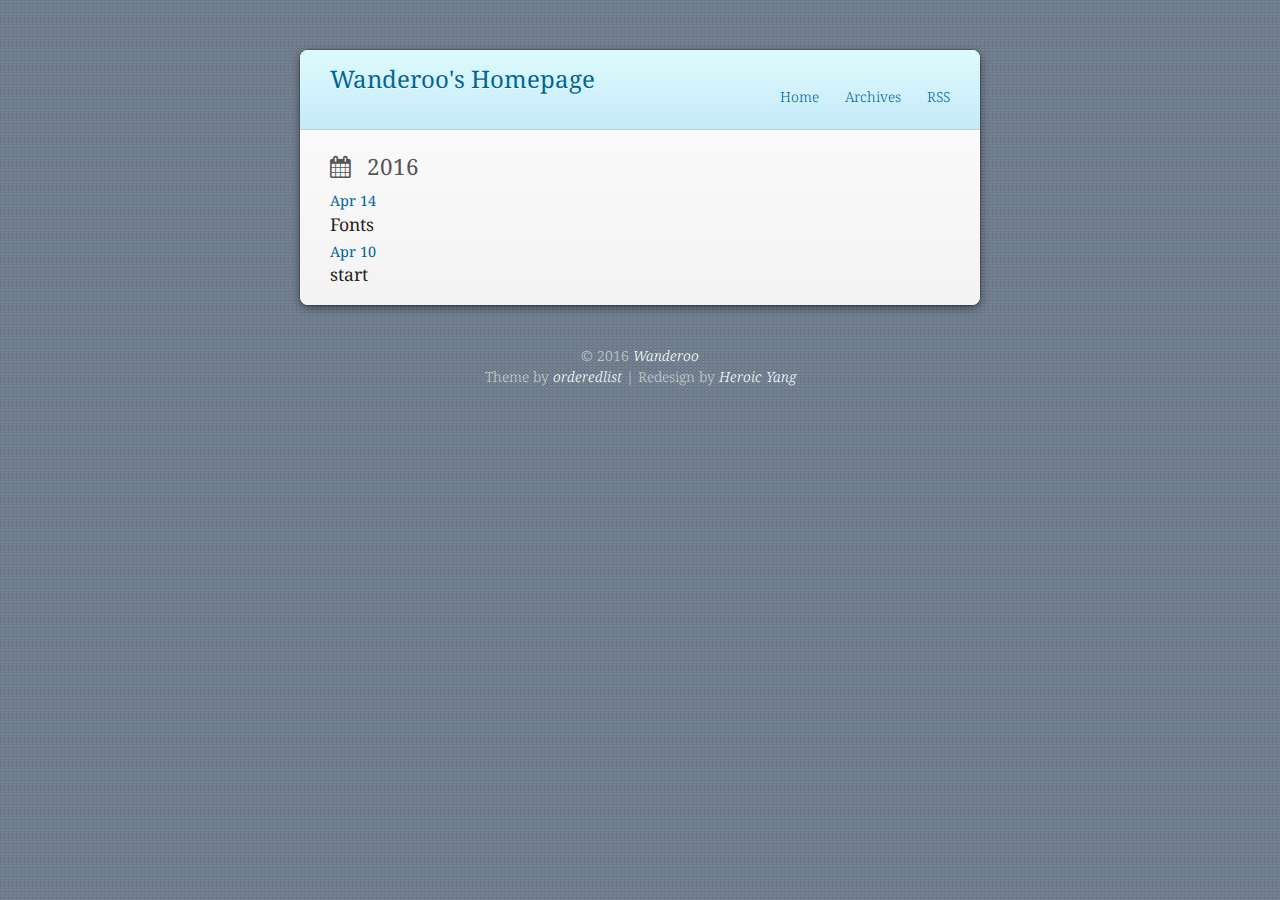
==== commit e6d5da68: "Site updated: 2016-05-03 14:14:37" ====
--- a/archives/index.html
+++ b/archives/index.html
@@ -4,7 +4,7 @@
   <meta charset="utf-8">
   <meta http-equiv="X-UA-Compatible" content="chrome=1">
   
-  <title>归档 | Wanderoo&#39;s Homepage</title>
+  <title>Archives | Wanderoo&#39;s Homepage</title>
   <meta name="viewport" content="width=device-width, initial-scale=1, maximum-scale=1, user-scalable=no">
   
     <meta name="author" content="Wanderoo">
@@ -90,40 +90,6 @@
     
     <article class="post">
   <header>
-    <a href="/2016/04/11/Clock/">
-  <time datetime="2016-04-11T09:37:24.000Z">
-    Apr 11
-  </time>
-</a>
-    
-  
-    <h1 class="title"><a href="/2016/04/11/Clock/">Clock</a></h1>
-  
-
-  </header>
-</article>
-  
-    
-    
-    <article class="post">
-  <header>
-    <a href="/2016/04/11/Binary-Clock/">
-  <time datetime="2016-04-11T09:04:05.000Z">
-    Apr 11
-  </time>
-</a>
-    
-  
-    <h1 class="title"><a href="/2016/04/11/Binary-Clock/">Binary Clock</a></h1>
-  
-
-  </header>
-</article>
-  
-    
-    
-    <article class="post">
-  <header>
     <a href="/2016/04/10/start/">
   <time datetime="2016-04-10T13:22:27.000Z">
     Apr 10
